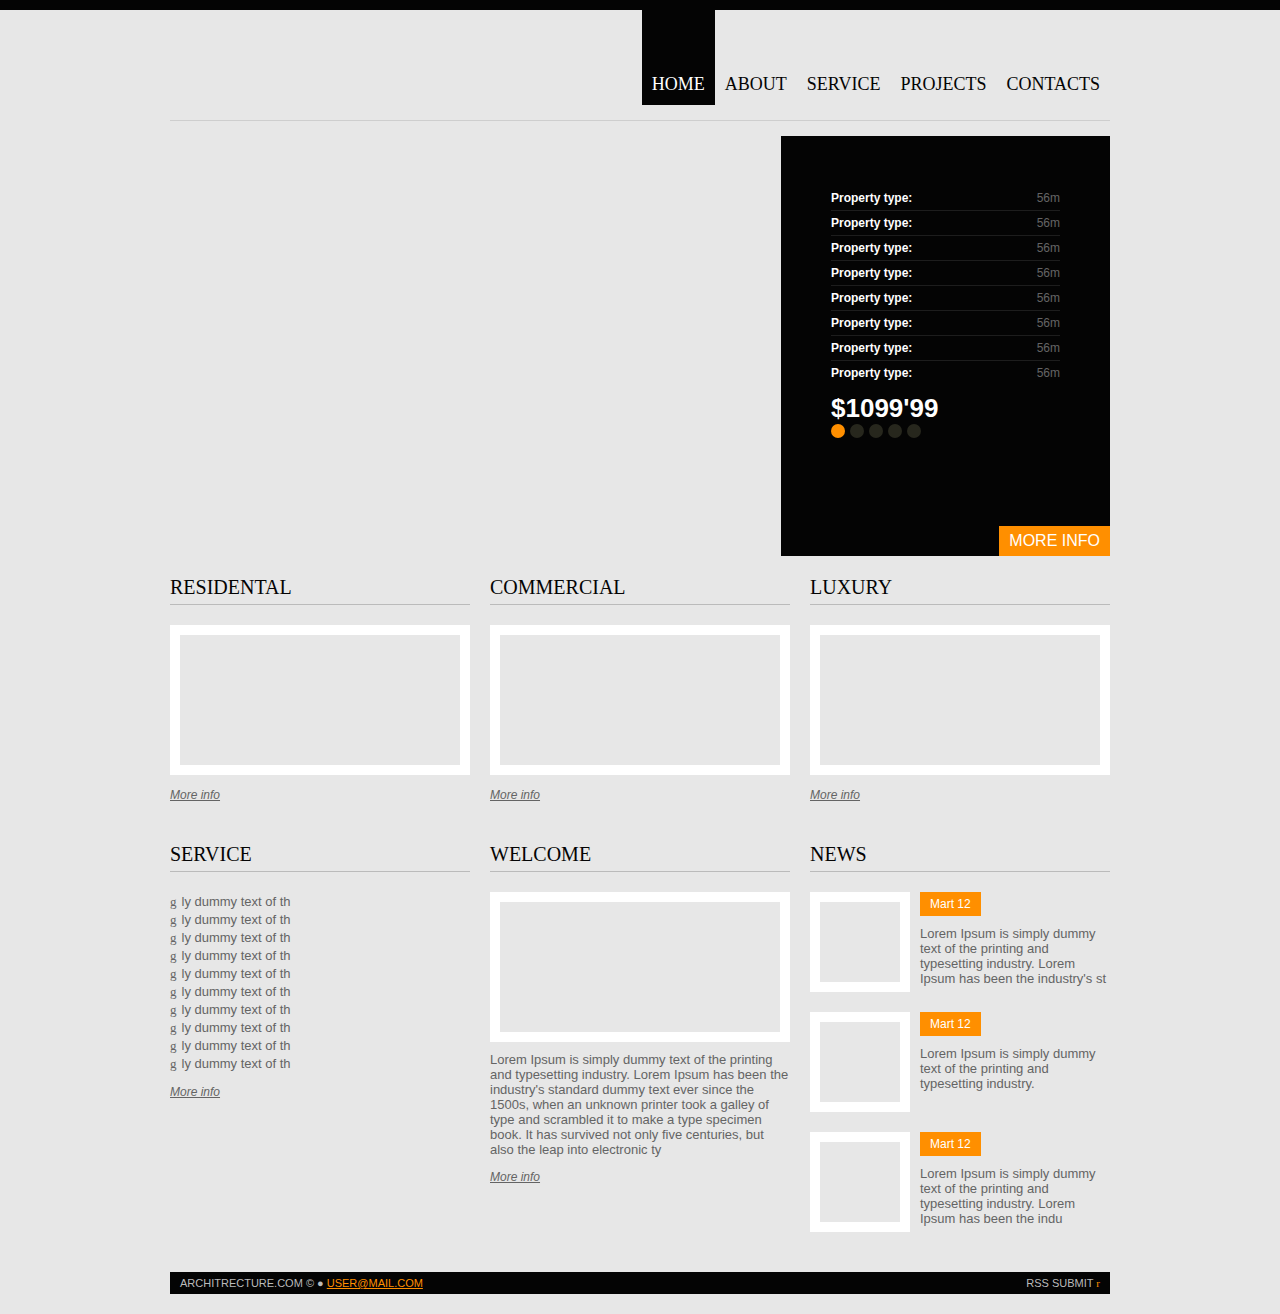
==== index.html @ e355d67d "Add files via upload" ====
<!DOCTYPE html>
<html lang="ru">
<head>
    <meta charset="UTF-8">
    <title>8-9 урок (Практика)</title>
    <link rel="stylesheet" href="style.css">
</head>
<body>
	
	<main>
		<header>
			<a href="#" id="logo"></a>
			<nav>
				<a href="#" class="active">home</a>
				<a href="#">about</a>
				<a href="#">service</a>
				<a href="#">projects</a>
				<a href="#">contacts</a>
			</nav>
			<div class="clear"></div>
		</header>
		
		<section id="slider">
			<div class="for-bigPhoto" style="background-image: url(img/1.jpg);"></div>
			<div class="for-sliderInfo">
				<ul class="for-sliderProperty">
					<li>
						<span>Property type:</span>
						<span>56m</span>
					</li>
					<li>
						<span>Property type:</span>
						<span>56m</span>
					</li>
					<li>
						<span>Property type:</span>
						<span>56m</span>
					</li>
					<li>
						<span>Property type:</span>
						<span>56m</span>
					</li>
					<li>
						<span>Property type:</span>
						<span>56m</span>
					</li>
					<li>
						<span>Property type:</span>
						<span>56m</span>
					</li>
					<li>
						<span>Property type:</span>
						<span>56m</span>
					</li>
					<li>
						<span>Property type:</span>
						<span>56m</span>
					</li>					
				</ul>
				
				<div class="for-totalInfo">$1099'99</div>
				
				<ul class="for-sliderBtns">
					<li><a href="#" class="active"></a></li>
					<li><a href="#"></a></li>
					<li><a href="#"></a></li>
					<li><a href="#"></a></li>
					<li><a href="#"></a></li>
					
				</ul>
				
				<a href="#" class="for-more">MORE INFO</a>
			
			</div>
			<div class="clear"></div>
		</section>
		
		<section class="part">
			<ul>
				<li>
					<h2>residental</h2>
					<div class="for-img" style="background-image: url(img/2.jpg);"></div>
					<div class="for-more"><a href="#">More info</a></div>
				</li>
				<li>
					<h2>commercial</h2>
					<div class="for-img" style="background-image: url(img/2.jpg);"></div>
					<div class="for-more"><a href="#">More info</a></div>
				</li>
				<li>
					<h2>luxury</h2>
					<div class="for-img" style="background-image: url(img/2.jpg);"></div>
					<div class="for-more"><a href="#">More info</a></div>
				</li>
					
			<ul>
		</section>
		
		<section class="part">
			<ul>
				<li>
					<h2>service</h2>
					
					<ul id="service-list">
						<li>
							<a href="#"><span class="s1">g</span>ly dummy text of th</a>
						</li>
						<li>
							<a href="#"><span class="s1">g</span>ly dummy text of th</a>
						</li>
						<li>
							<a href="#"><span class="s1">g</span>ly dummy text of th</a>
						</li>
						<li>
							<a href="#"><span class="s1">g</span>ly dummy text of th</a>
						</li>
						<li>
							<a href="#"><span class="s1">g</span>ly dummy text of th</a>
						</li>
						<li>
							<a href="#"><span class="s1">g</span>ly dummy text of th</a>
						</li>
						<li>
							<a href="#"><span class="s1">g</span>ly dummy text of th</a>
						</li>
						<li>
							<a href="#"><span class="s1">g</span>ly dummy text of th</a>
						</li>
						<li>
							<a href="#"><span class="s1">g</span>ly dummy text of th</a>
						</li>
						<li>
							<a href="#"><span class="s1">g</span>ly dummy text of th</a>
						</li>						
					</ul>
					
					<div class="for-more"><a href="#">More info</a></div>
				</li>
				<li>
					<h2>welcome</h2>
					<div class="for-img" style="background-image: url(img/2.jpg);"></div>
					<div class="for-text">
						Lorem Ipsum is simply dummy text of the printing and typesetting industry. Lorem Ipsum has been the industry's standard dummy text ever since the 1500s, when an unknown printer took a galley of type and scrambled it to make a type specimen book. It has survived not only five centuries, but also the leap into electronic ty
					</div>
					<div class="for-more"><a href="#">More info</a></div>
				</li>
				<li>
					<h2>news</h2>
					<article>
						<div class="for-img" style="background-image: url(img/3.jpg);"></div>
						<div class="for-info">
							<div class="for-date"><span>Mart 12</span></div>
							<div class="for-text">
								Lorem Ipsum is simply dummy text of the printing and typesetting industry. Lorem Ipsum has been the industry's st
							</div>
							
						</div>
					</article>
					<article>
						<div class="for-img" style="background-image: url(img/3.jpg);"></div>
						<div class="for-info">
							<div class="for-date"><span>Mart 12</span></div>
							<div class="for-text">
								Lorem Ipsum is simply dummy text of the printing and typesetting industry. 
							</div>
							
						</div>
					</article>
					<article>
						<div class="for-img" style="background-image: url(img/3.jpg);"></div>
						<div class="for-info">
							<div class="for-date"><span>Mart 12</span></div>
							<div class="for-text">
								Lorem Ipsum is simply dummy text of the printing and typesetting industry. Lorem Ipsum has been the indu
							</div>
							
						</div>
					</article>
				</li>
					
			<ul>
		</section>
		
		<footer>
			<div class="left">
				ARCHITRECTURE.COM &COPY; &#x25CF; <a href="#" >USER@MAIL.COM</a>
			</div>
			<div class="right">
				<a href="#">RSS SUBMIT <span class="s4">r</span>
			</div>
			<div class="clear"></div>
		</footer>

	
	</main>


</body>
</html>
---- style.css ----
@charset "utf-8";
@import "fonts.css";

html, body{
	margin:0; padding: 0;
	min-height: 100%;
}
	body{
		background: #E7E7E7;
		border-top: 10px solid #040404;
		font-family: 'Lucida Sans Unicode', 'Lucida Grande', sans-serif;
	}
	
/*Дополнительные настройки*/
.clear{
	width: 0; height: 0; position: relative; clear: both;
}	

/*------------------------*/

main{
	width: 940px;
	position: relative;
	margin: 0 auto;
}

	header{
		height: 110px;
		border-bottom: 1px solid #CECECE;
		position: relative;
	}
	
		#logo{
			display: block;
			width: 242px; height: 66px;
			background: url(img/logo.png) no-repeat center;
			background-size: contain;
			float: left;
			position: absolute;
			bottom: 6px;
		}
		
		nav{
			float: right;
			position: relative;
		}
		
			nav:after{
				content: '';
				display:block;
				width: 0; height: 0; position: relative; clear: both;
			}
		
			nav>a{
				display: block;
				float: left;
				font-family: sansus;
				font-size: 18px;
				color: #040404;
				text-decoration: none;
				text-transform: uppercase;
				padding: 64px 10px 10px 10px;
				
				transition: all 0.5s ease;
			}
			
				nav>a:hover, nav>a.active{
					background: #040404;
					color: white;
				}
				
/*slider*/
#slider{
	margin-top: 15px;
	position: relative;
}
	#slider>.for-bigPhoto{
		width: 65%; height: 420px;
		background: no-repeat center;
		background-size: cover;
		float:left;
	}
	
	#slider>.for-sliderInfo{
		width: 35%; height: 420px;
		box-sizing: border-box;
		padding: 50px;
		float:left;
		background: #040404;
	}
		#slider>.for-sliderInfo>.for-sliderProperty{
			list-style: none;
			padding: 0; margin: 0;
		}
		
			#slider>.for-sliderInfo>.for-sliderProperty>li{
				position: relative;
				border-bottom: 1px solid #1D1D1D;
				padding: 5px 0;
			}
			
				#slider>.for-sliderInfo>.for-sliderProperty>li::after{
					content: '';
					display:block;
					width: 0; height: 0; position: relative; clear: both;					
				}
			
				#slider>.for-sliderInfo>.for-sliderProperty>li:last-of-type{
					border-bottom: 0;
				}
				
				#slider>.for-sliderInfo>.for-sliderProperty>li>span{
					color: white;
					font-family: Lucida Sans Unicode, Lucida Grande, sans-serif;
					font-size: 12px;
					
				}
					#slider>.for-sliderInfo>.for-sliderProperty>li>span:nth-of-type(1){
						font-weight: bold;
						float: left;
					}
					
					#slider>.for-sliderInfo>.for-sliderProperty>li>span:nth-of-type(2){
						color: #646464;
						float: right;
					}
					
	#slider>.for-sliderInfo>.for-totalInfo{
		color: white;
		font-family: Lucida Sans Unicode, Lucida Grande, sans-serif;
		font-size: 26px;
		font-weight: bold;
		margin-top: 8px;
	}
	
	#slider>.for-sliderInfo>.for-sliderBtns{
		list-style: none;
		padding: 0; margin: 0;		
	}
	
		#slider>.for-sliderInfo>.for-sliderBtns:after{
			content: '';
			display:block;
			width: 0; height: 0; position: relative; clear: both;	
		}
		
		#slider>.for-sliderInfo>.for-sliderBtns>li{
			float: left;			
		}
		
			#slider>.for-sliderInfo>.for-sliderBtns>li>a{
				display:block;
				width: 12px; height: 12px;
				border:1px solid transparent;
				border-radius: 50%;
				background: #27271D;
				margin-right: 5px;
			}
				#slider>.for-sliderInfo>.for-sliderBtns>li>a:hover, #slider>.for-sliderInfo>.for-sliderBtns>li>a.active{
					background: #FF8F00;
				}
				
	#slider>.for-sliderInfo>.for-more{
		display:block;
		position: absolute;
		bottom: 0; right: 0;
		color: white;
		font-size: 16px;
		font-family: Lucida Sans Unicode, Lucida Grande, sans-serif;
		text-decoration: none;
		background: #FF8F00;
		padding: 6px 10px;

	}
	
	
/*parts */
.part{
	position: relative;
	margin: 20px 0 0 0; 
}	
	.part>ul{
		list-style: none;
		padding: 0; margin: 0;	
	}
	
		.part>ul:after{
			content: '';
			display:block;
			width: 0; height: 0; position: relative; clear: both;
			
		}
	
		.part>ul>li{
			float: left;
			width: 300px;
			margin-bottom: 20px;
		}
		
			.part>ul>li:nth-of-type(3n + 2){
				margin-left: 20px; margin-right: 20px;
			}
			
			.part>ul>li>h2{
				font-family: sansus;
				color: #040404;
				font-size: 20px;
				margin: 0 0 20px 0; padding: 0 0 5px 0;
				border-bottom: 1px solid #BBBBBB;
				text-transform: uppercase;
				font-weight: 500;
			}
			
			.part>ul>li>.for-img{
				height: 150px;
				border: 10px solid white;
				box-sizing: border-box;
				background: no-repeat center;
				background-size: 100%;
				transition: background 0.5s ease;
			}
				.part>ul>li>.for-img:hover{
					background-size: 120%;
				}
				
			.part>ul>li .for-text{
				font-size: 13px;
				color: #646464;
				margin-top: 10px;
			}
				
			.part>ul>li>.for-more{
				margin: 10px 0 0 0;
			}			
	
				.part>ul>li>.for-more>a{
					color: #646464;
					font-size: 12px;
					font-style: italic;
					
				}
				
	#service-list{
		list-style: none;
		padding: 0; margin: 0;			
	}
		#service-list>li{}
		
			#service-list>li>a{
				color: #646464;
				font-size: 13px;
				text-decoration: none;
			}
			
				#service-list>li>a:hover{
					color: #FF8F00;
				}
			
				#service-list>li>a>span{
					margin-right: 5px;
				}
				
	article{
		position: relative;
		margin-bottom: 20px;
	}
		article:after{
			content: '';
			display:block;
			width: 0; height: 0; position: relative; clear: both;
		}
		
		article>.for-img{
			float:left;
			width: 100px; height: 100px;
			border: 10px solid white;
			box-sizing: border-box;
			background: no-repeat center;
			background-size: coever;
		}	

		article>.for-info{
			width: 190px;
			float: right;
		}
			article>.for-info>.for-date{
				
			}
			
				article>.for-info>.for-date>span{
					color: white;
					font-size: 12px;
					display: inline-block;
					background: #FF8F00;
					padding: 5px 10px;
				}
				
/*footer*/
footer{
	position:relative;
	background: #040404;
	padding: 5px 10px;
	margin: 0 0 20px 0;
	font-size: 11px;
}
	footer>.left{
		float: left;		
		color: #BBBBBB;
	}
		footer>.left>a{
			color: #FF8F00;
		}

	footer>.right{
		float: right;
	}
		footer>.right>a{
			color: #BBBBBB;
			text-decoration: none;
			
		}
		
			footer>.right>a>span{
				color: #FF8F00;
				vertical-align: top;
			}
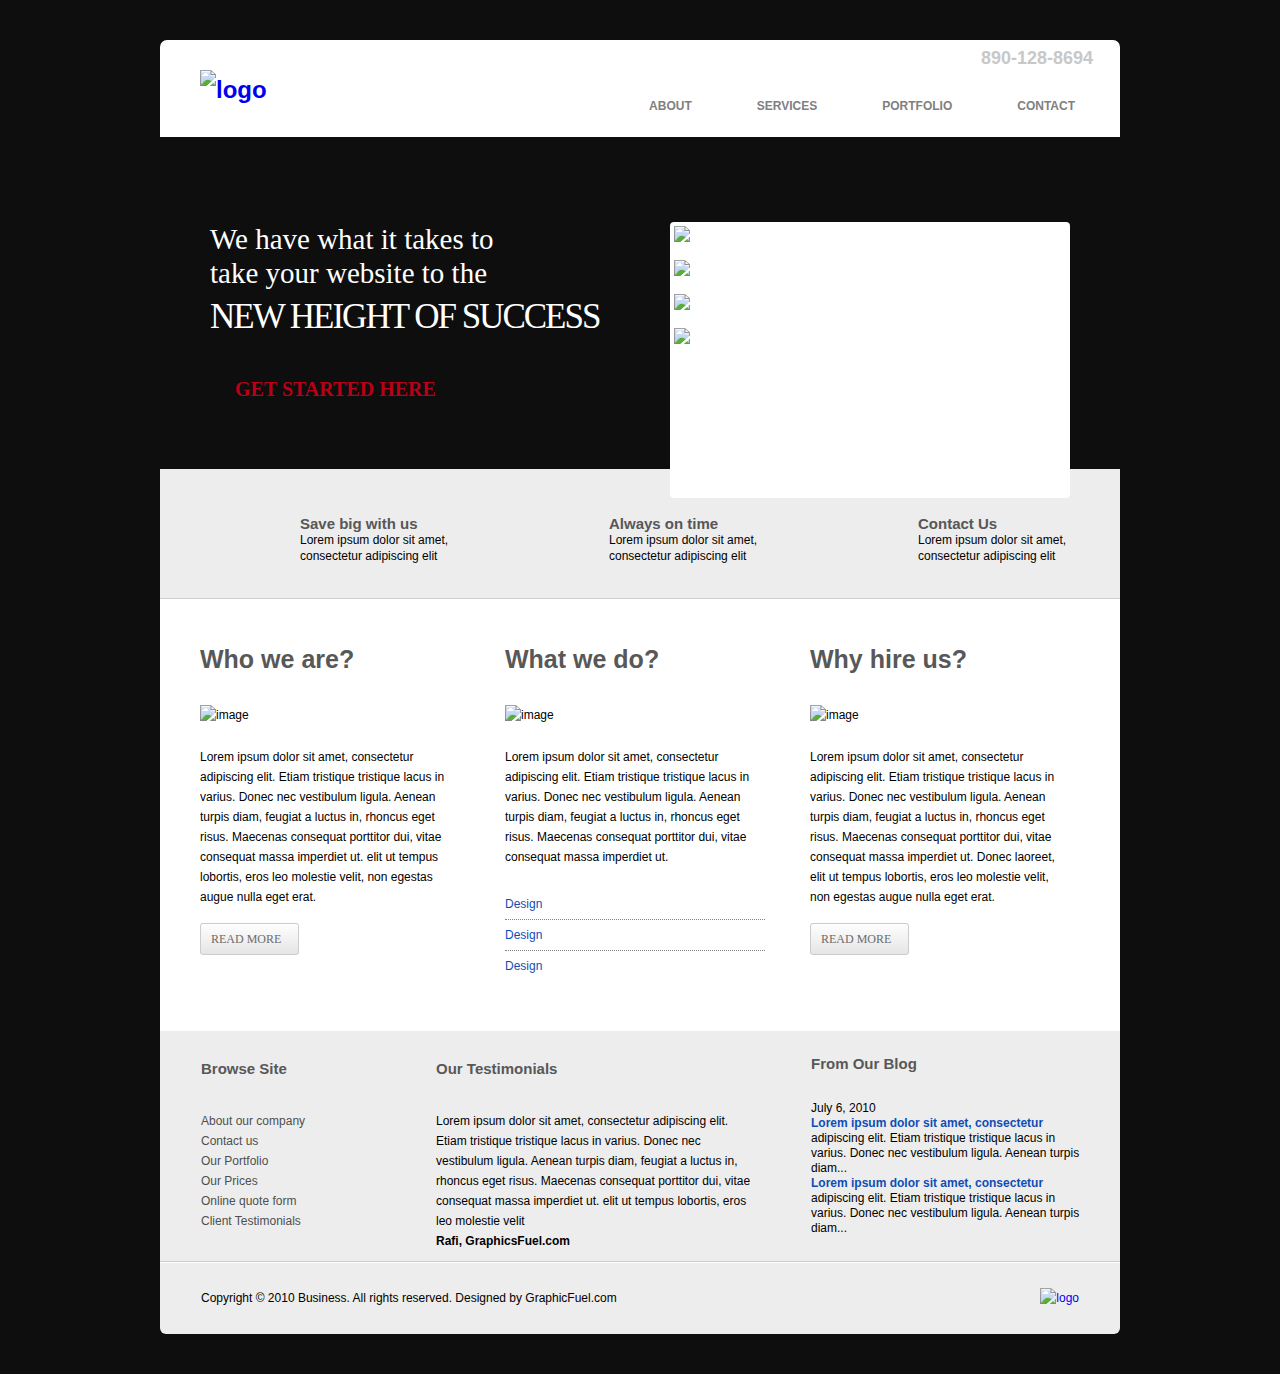
==== commit 2b6250db: "Add files via upload" ====
--- a/index.html
+++ b/index.html
@@ -1,199 +1,114 @@
 <!DOCTYPE html>
-<html lang="ru">
-<head>
-    <meta charset="UTF-8">
-    <title>8-9 урок (Практика)</title>
-    <link rel="stylesheet" href="style.css">
-</head>
-<body>
-	
-	<main>
-		<header>
-			<a href="#" id="logo"></a>
-			<nav>
-				<a href="#" class="active">home</a>
-				<a href="#">about</a>
-				<a href="#">service</a>
-				<a href="#">projects</a>
-				<a href="#">contacts</a>
-			</nav>
-			<div class="clear"></div>
-		</header>
-		
-		<section id="slider">
-			<div class="for-bigPhoto" style="background-image: url(img/1.jpg);"></div>
-			<div class="for-sliderInfo">
-				<ul class="for-sliderProperty">
-					<li>
-						<span>Property type:</span>
-						<span>56m</span>
-					</li>
-					<li>
-						<span>Property type:</span>
-						<span>56m</span>
-					</li>
-					<li>
-						<span>Property type:</span>
-						<span>56m</span>
-					</li>
-					<li>
-						<span>Property type:</span>
-						<span>56m</span>
-					</li>
-					<li>
-						<span>Property type:</span>
-						<span>56m</span>
-					</li>
-					<li>
-						<span>Property type:</span>
-						<span>56m</span>
-					</li>
-					<li>
-						<span>Property type:</span>
-						<span>56m</span>
-					</li>
-					<li>
-						<span>Property type:</span>
-						<span>56m</span>
-					</li>					
-				</ul>
-				
-				<div class="for-totalInfo">$1099'99</div>
-				
-				<ul class="for-sliderBtns">
-					<li><a href="#" class="active"></a></li>
-					<li><a href="#"></a></li>
-					<li><a href="#"></a></li>
-					<li><a href="#"></a></li>
-					<li><a href="#"></a></li>
-					
-				</ul>
-				
-				<a href="#" class="for-more">MORE INFO</a>
-			
+<html lang="en">
+	<head>
+		<meta charset="UTF-8">
+		<title>Title</title>
+		<link rel="stylesheet" href="style.css" type="text/css">
+		<script type="text/javascript" src="http://ajax.googleapis.com/ajax/libs/jquery/1.9.0/jquery.min.js"></script>
+		<script src="js/jquery.flexslider-min.js" type="text/javascript"></script>
+		<script src="js/slider.js" type="text/javascript"></script>
+	</head>
+	<body>
+		<div class="wrapper">
+			<header>
+				<h1><a href="index.html"><img src="img/logo.png" alt="logo"></a></h1>
+				<span class="tel">890-128-8694</span>
+				<nav>
+					<ul>
+						<li><a href="contact.html" title="contact">contact</a></li>
+						<li><a href="portfolio.html" title="portfolio">portfolio</a></li>
+						<li><a href="services.html" title="services">services</a></li>
+						<li><a href="about.html" title="about">about</a></li>
+						<li class="current"><a href="index.html" title="home">home</a></li>
+					</ul>
+				</nav>
+			</header>
+			<div class="slider-block">
+				<div class="flexslider">
+					<ul class="slides">
+						<li><img src="img/car1.jpg" alt="car1"></li>
+						<li><img src="img/car2.jpg" alt="car2"></li>
+						<li><img src="img/car3.jpg" alt="car3"></li>
+						<li><img src="img/car4.jpg" alt="car4"></li>
+					</ul>
+				</div>
+				<p>We have what it takes to <br/>take your website to the</p>
+				<p class="fs35">new height of success</p>
+				<a href="index.html" class="started">get started here</a>
 			</div>
-			<div class="clear"></div>
-		</section>
-		
-		<section class="part">
-			<ul>
+			<ul class="blurbs">
+				<li class="money">
+					<h3>Save big with us</h3>
+					<p>Lorem ipsum dolor sit amet, consectetur adipiscing elit</p>
+				</li>
+				<li class="clock">
+					<h3>Always on time</h3>
+					<p>Lorem ipsum dolor sit amet, consectetur adipiscing elit</p>
+				</li>
+				<li class="contact">
+					<h3>Contact Us</h3>
+					<p>Lorem ipsum dolor sit amet, consectetur adipiscing elit</p>
+				</li>
+			</ul>
+			<ul class="middle-block">
 				<li>
-					<h2>residental</h2>
-					<div class="for-img" style="background-image: url(img/2.jpg);"></div>
-					<div class="for-more"><a href="#">More info</a></div>
+					<h2>Who we are?</h2>
+					<img src="img/img1.gif" alt="image">
+					<p>Lorem ipsum dolor sit amet, consectetur adipiscing elit. Etiam tristique tristique lacus in varius. Donec nec vestibulum ligula. Aenean turpis diam, feugiat a luctus in, rhoncus eget risus. Maecenas consequat porttitor dui, vitae consequat massa imperdiet ut. elit ut tempus lobortis, eros leo molestie velit, non egestas augue nulla eget erat.</p>
+					<a href="index.html" class="read-more">read more</a>
 				</li>
 				<li>
-					<h2>commercial</h2>
-					<div class="for-img" style="background-image: url(img/2.jpg);"></div>
-					<div class="for-more"><a href="#">More info</a></div>
+					<h2>What we do?</h2>
+					<img src="img/img2.gif" alt="image">
+					<p>Lorem ipsum dolor sit amet, consectetur adipiscing elit. Etiam tristique tristique lacus in varius. Donec nec vestibulum ligula. Aenean turpis diam, feugiat a luctus in, rhoncus eget risus. Maecenas consequat porttitor dui, vitae consequat massa imperdiet ut.</p>
+					<ul class="design">
+						<li><a href="index.html" title="link">Design</a></li>
+						<li><a href="index.html" title="link">Design</a></li>
+						<li><a href="index.html" title="link">Design</a></li>
+					</ul>
 				</li>
 				<li>
-					<h2>luxury</h2>
-					<div class="for-img" style="background-image: url(img/2.jpg);"></div>
-					<div class="for-more"><a href="#">More info</a></div>
+					<h2>Why hire us?</h2>
+					<img src="img/img3.gif" alt="image">
+					<p>Lorem ipsum dolor sit amet, consectetur adipiscing elit. Etiam tristique tristique lacus in varius. Donec nec vestibulum ligula. Aenean turpis diam, feugiat a luctus in, rhoncus eget risus. Maecenas consequat porttitor dui, vitae consequat massa imperdiet ut. Donec laoreet, elit ut tempus lobortis, eros leo molestie velit, non egestas augue nulla eget erat.</p>
+					<a href="index.html" class="read-more">read more</a>
 				</li>
-					
-			<ul>
-		</section>
-		
-		<section class="part">
-			<ul>
-				<li>
-					<h2>service</h2>
-					
-					<ul id="service-list">
-						<li>
-							<a href="#"><span class="s1">g</span>ly dummy text of th</a>
-						</li>
-						<li>
-							<a href="#"><span class="s1">g</span>ly dummy text of th</a>
-						</li>
-						<li>
-							<a href="#"><span class="s1">g</span>ly dummy text of th</a>
-						</li>
-						<li>
-							<a href="#"><span class="s1">g</span>ly dummy text of th</a>
-						</li>
-						<li>
-							<a href="#"><span class="s1">g</span>ly dummy text of th</a>
-						</li>
-						<li>
-							<a href="#"><span class="s1">g</span>ly dummy text of th</a>
-						</li>
-						<li>
-							<a href="#"><span class="s1">g</span>ly dummy text of th</a>
-						</li>
-						<li>
-							<a href="#"><span class="s1">g</span>ly dummy text of th</a>
-						</li>
-						<li>
-							<a href="#"><span class="s1">g</span>ly dummy text of th</a>
-						</li>
-						<li>
-							<a href="#"><span class="s1">g</span>ly dummy text of th</a>
-						</li>						
+			</ul>
+			<footer>
+				<ul class="top-footer">
+					<li class="browse-site">
+						<h3>Browse Site</h3>
+						<ul>
+							<li><a href="#">About our company</a></li>
+							<li><a href="#">Contact us</a></li>
+							<li><a href="#">Our Portfolio</a></li>
+							<li><a href="#">Our Prices</a></li>
+							<li><a href="#">Online quote form</a></li>
+							<li><a href="#">Client Testimonials</a></li>
+						</ul>
+					</li>
+					<li class="our-test">
+						<h3>Our Testimonials</h3>
+						<p>Lorem ipsum dolor sit amet, consectetur adipiscing elit. Etiam tristique tristique lacus in varius. Donec nec vestibulum ligula. Aenean turpis diam, feugiat a luctus in, rhoncus eget risus. Maecenas consequat porttitor dui, vitae consequat massa imperdiet ut. elit ut tempus lobortis, eros leo molestie velit</p>
+						<span class="bold">Rafi, GraphicsFuel.com</span>
+					</li>
+					<li class="our-blog">
+						<h3>From Our Blog</h3>
+						<p class="date">July 6, 2010</p>
+						<p><span class="blue">Lorem ipsum dolor sit amet, consectetur</span> adipiscing elit. Etiam tristique tristique lacus in varius. Donec nec vestibulum ligula. Aenean turpis diam...</p>
+						<p><span class="blue">Lorem ipsum dolor sit amet, consectetur</span> adipiscing elit. Etiam tristique tristique lacus in varius. Donec nec vestibulum ligula. Aenean turpis diam...</p>
+					</li>
+				</ul>
+				<div class="bottom-footer">
+					<a href="#" class="logo"><img src="img/logo-mini.png" alt="logo"></a>
+					<ul class="social">
+						<li><a href="#" class="t"></a></li>
+						<li><a class="in" href="#" class="in"></a></li>
+						<li><a class="f" href="#" class="f"></a></li>
 					</ul>
-					
-					<div class="for-more"><a href="#">More info</a></div>
-				</li>
-				<li>
-					<h2>welcome</h2>
-					<div class="for-img" style="background-image: url(img/2.jpg);"></div>
-					<div class="for-text">
-						Lorem Ipsum is simply dummy text of the printing and typesetting industry. Lorem Ipsum has been the industry's standard dummy text ever since the 1500s, when an unknown printer took a galley of type and scrambled it to make a type specimen book. It has survived not only five centuries, but also the leap into electronic ty
-					</div>
-					<div class="for-more"><a href="#">More info</a></div>
-				</li>
-				<li>
-					<h2>news</h2>
-					<article>
-						<div class="for-img" style="background-image: url(img/3.jpg);"></div>
-						<div class="for-info">
-							<div class="for-date"><span>Mart 12</span></div>
-							<div class="for-text">
-								Lorem Ipsum is simply dummy text of the printing and typesetting industry. Lorem Ipsum has been the industry's st
-							</div>
-							
-						</div>
-					</article>
-					<article>
-						<div class="for-img" style="background-image: url(img/3.jpg);"></div>
-						<div class="for-info">
-							<div class="for-date"><span>Mart 12</span></div>
-							<div class="for-text">
-								Lorem Ipsum is simply dummy text of the printing and typesetting industry. 
-							</div>
-							
-						</div>
-					</article>
-					<article>
-						<div class="for-img" style="background-image: url(img/3.jpg);"></div>
-						<div class="for-info">
-							<div class="for-date"><span>Mart 12</span></div>
-							<div class="for-text">
-								Lorem Ipsum is simply dummy text of the printing and typesetting industry. Lorem Ipsum has been the indu
-							</div>
-							
-						</div>
-					</article>
-				</li>
-					
-			<ul>
-		</section>
-		
-		<footer>
-			<div class="left">
-				ARCHITRECTURE.COM &COPY; &#x25CF; <a href="#" >USER@MAIL.COM</a>
-			</div>
-			<div class="right">
-				<a href="#">RSS SUBMIT <span class="s4">r</span>
-			</div>
-			<div class="clear"></div>
-		</footer>
-
-	
-	</main>
-
-
-</body>
+					<p>Copyright © 2010 Business. All rights reserved. Designed by GraphicFuel.com</p>
+				</div>
+			</footer>
+		</div>
+	</body>
 </html>--- a/style.css
+++ b/style.css
@@ -1,327 +1,541 @@
-@charset "utf-8";
-@import "fonts.css";
-
-html, body{
-	margin:0; padding: 0;
-	min-height: 100%;
-}
-	body{
-		background: #E7E7E7;
-		border-top: 10px solid #040404;
-		font-family: 'Lucida Sans Unicode', 'Lucida Grande', sans-serif;
-	}
-	
-/*Дополнительные настройки*/
-.clear{
-	width: 0; height: 0; position: relative; clear: both;
-}	
-
-/*------------------------*/
-
-main{
-	width: 940px;
-	position: relative;
+* {
+	margin: 0;
+	padding: 0;
+}
+
+ul {
+	list-style: none;
+}
+
+a {
+	text-decoration: none;
+}
+
+body {
+	background: url(img/bg-body.png) no-repeat 50% 0 #0e0e0e;
+	font: 12px/1.67 Arial, Helvetica, sans-serif;
+	padding: 40px 0;
+}
+
+.wrapper {
+	width: 960px;
 	margin: 0 auto;
 }
 
-	header{
-		height: 110px;
-		border-bottom: 1px solid #CECECE;
-		position: relative;
-	}
-	
-		#logo{
-			display: block;
-			width: 242px; height: 66px;
-			background: url(img/logo.png) no-repeat center;
-			background-size: contain;
-			float: left;
-			position: absolute;
-			bottom: 6px;
-		}
-		
-		nav{
-			float: right;
-			position: relative;
-		}
-		
-			nav:after{
-				content: '';
-				display:block;
-				width: 0; height: 0; position: relative; clear: both;
-			}
-		
-			nav>a{
-				display: block;
-				float: left;
-				font-family: sansus;
-				font-size: 18px;
-				color: #040404;
-				text-decoration: none;
-				text-transform: uppercase;
-				padding: 64px 10px 10px 10px;
-				
-				transition: all 0.5s ease;
-			}
-			
-				nav>a:hover, nav>a.active{
-					background: #040404;
-					color: white;
-				}
-				
-/*slider*/
-#slider{
-	margin-top: 15px;
-	position: relative;
-}
-	#slider>.for-bigPhoto{
-		width: 65%; height: 420px;
-		background: no-repeat center;
-		background-size: cover;
-		float:left;
-	}
-	
-	#slider>.for-sliderInfo{
-		width: 35%; height: 420px;
-		box-sizing: border-box;
-		padding: 50px;
-		float:left;
-		background: #040404;
-	}
-		#slider>.for-sliderInfo>.for-sliderProperty{
-			list-style: none;
-			padding: 0; margin: 0;
-		}
-		
-			#slider>.for-sliderInfo>.for-sliderProperty>li{
-				position: relative;
-				border-bottom: 1px solid #1D1D1D;
-				padding: 5px 0;
-			}
-			
-				#slider>.for-sliderInfo>.for-sliderProperty>li::after{
-					content: '';
-					display:block;
-					width: 0; height: 0; position: relative; clear: both;					
-				}
-			
-				#slider>.for-sliderInfo>.for-sliderProperty>li:last-of-type{
-					border-bottom: 0;
-				}
-				
-				#slider>.for-sliderInfo>.for-sliderProperty>li>span{
-					color: white;
-					font-family: Lucida Sans Unicode, Lucida Grande, sans-serif;
-					font-size: 12px;
-					
-				}
-					#slider>.for-sliderInfo>.for-sliderProperty>li>span:nth-of-type(1){
-						font-weight: bold;
-						float: left;
-					}
-					
-					#slider>.for-sliderInfo>.for-sliderProperty>li>span:nth-of-type(2){
-						color: #646464;
-						float: right;
-					}
-					
-	#slider>.for-sliderInfo>.for-totalInfo{
-		color: white;
-		font-family: Lucida Sans Unicode, Lucida Grande, sans-serif;
-		font-size: 26px;
-		font-weight: bold;
-		margin-top: 8px;
-	}
-	
-	#slider>.for-sliderInfo>.for-sliderBtns{
-		list-style: none;
-		padding: 0; margin: 0;		
-	}
-	
-		#slider>.for-sliderInfo>.for-sliderBtns:after{
-			content: '';
-			display:block;
-			width: 0; height: 0; position: relative; clear: both;	
-		}
-		
-		#slider>.for-sliderInfo>.for-sliderBtns>li{
-			float: left;			
-		}
-		
-			#slider>.for-sliderInfo>.for-sliderBtns>li>a{
-				display:block;
-				width: 12px; height: 12px;
-				border:1px solid transparent;
-				border-radius: 50%;
-				background: #27271D;
-				margin-right: 5px;
-			}
-				#slider>.for-sliderInfo>.for-sliderBtns>li>a:hover, #slider>.for-sliderInfo>.for-sliderBtns>li>a.active{
-					background: #FF8F00;
-				}
-				
-	#slider>.for-sliderInfo>.for-more{
-		display:block;
-		position: absolute;
-		bottom: 0; right: 0;
-		color: white;
-		font-size: 16px;
-		font-family: Lucida Sans Unicode, Lucida Grande, sans-serif;
-		text-decoration: none;
-		background: #FF8F00;
-		padding: 6px 10px;
-
-	}
-	
-	
-/*parts */
-.part{
-	position: relative;
-	margin: 20px 0 0 0; 
-}	
-	.part>ul{
-		list-style: none;
-		padding: 0; margin: 0;	
-	}
-	
-		.part>ul:after{
-			content: '';
-			display:block;
-			width: 0; height: 0; position: relative; clear: both;
-			
-		}
-	
-		.part>ul>li{
-			float: left;
-			width: 300px;
-			margin-bottom: 20px;
-		}
-		
-			.part>ul>li:nth-of-type(3n + 2){
-				margin-left: 20px; margin-right: 20px;
-			}
-			
-			.part>ul>li>h2{
-				font-family: sansus;
-				color: #040404;
-				font-size: 20px;
-				margin: 0 0 20px 0; padding: 0 0 5px 0;
-				border-bottom: 1px solid #BBBBBB;
-				text-transform: uppercase;
-				font-weight: 500;
-			}
-			
-			.part>ul>li>.for-img{
-				height: 150px;
-				border: 10px solid white;
-				box-sizing: border-box;
-				background: no-repeat center;
-				background-size: 100%;
-				transition: background 0.5s ease;
-			}
-				.part>ul>li>.for-img:hover{
-					background-size: 120%;
-				}
-				
-			.part>ul>li .for-text{
-				font-size: 13px;
-				color: #646464;
-				margin-top: 10px;
-			}
-				
-			.part>ul>li>.for-more{
-				margin: 10px 0 0 0;
-			}			
-	
-				.part>ul>li>.for-more>a{
-					color: #646464;
-					font-size: 12px;
-					font-style: italic;
-					
-				}
-				
-	#service-list{
-		list-style: none;
-		padding: 0; margin: 0;			
-	}
-		#service-list>li{}
-		
-			#service-list>li>a{
-				color: #646464;
-				font-size: 13px;
-				text-decoration: none;
-			}
-			
-				#service-list>li>a:hover{
-					color: #FF8F00;
-				}
-			
-				#service-list>li>a>span{
-					margin-right: 5px;
-				}
-				
-	article{
-		position: relative;
-		margin-bottom: 20px;
-	}
-		article:after{
-			content: '';
-			display:block;
-			width: 0; height: 0; position: relative; clear: both;
-		}
-		
-		article>.for-img{
-			float:left;
-			width: 100px; height: 100px;
-			border: 10px solid white;
-			box-sizing: border-box;
-			background: no-repeat center;
-			background-size: coever;
-		}	
-
-		article>.for-info{
-			width: 190px;
-			float: right;
-		}
-			article>.for-info>.for-date{
-				
-			}
-			
-				article>.for-info>.for-date>span{
-					color: white;
-					font-size: 12px;
-					display: inline-block;
-					background: #FF8F00;
-					padding: 5px 10px;
-				}
-				
-/*footer*/
-footer{
-	position:relative;
-	background: #040404;
-	padding: 5px 10px;
-	margin: 0 0 20px 0;
-	font-size: 11px;
-}
-	footer>.left{
-		float: left;		
-		color: #BBBBBB;
-	}
-		footer>.left>a{
-			color: #FF8F00;
-		}
-
-	footer>.right{
-		float: right;
-	}
-		footer>.right>a{
-			color: #BBBBBB;
-			text-decoration: none;
-			
-		}
-		
-			footer>.right>a>span{
-				color: #FF8F00;
-				vertical-align: top;
-			}
-			+/* ====================================================================================================================
+ * HEADER BEGIN
+ * ====================================================================================================================*/
+
+header {
+	background: #fff;
+	height: 97px;
+	-o-border-radius: 7px 7px 0 0;
+	-moz-border-radius: 7px 7px 0 0;
+	-webkit-border-radius: 7px 7px 0 0;
+	border-radius: 7px 7px 0 0;
+}
+
+header h1 {
+	float: left;
+	margin: 30px 0 0 40px;
+}
+
+.tel {
+	background: url(img/bg-tel.png) repeat-x 0 0;
+	padding: 3px 27px 3px 90px;
+	font-size: 18px;
+	font-weight: bold;
+	color: #c8c8c8;
+	float: right;
+}
+
+nav {
+	float: right;
+	clear: right;
+}
+
+nav li {
+	float: right;
+	margin: 20px 30px 0 5px;
+}
+
+nav li a {
+	color: #808080;
+	text-transform: uppercase;
+	font-weight: bold;
+	padding: 3px 15px;
+}
+
+nav li a:hover {
+	background: url(img/bg-li-current.png) repeat-x 0 0;
+	color: #fff;
+	border-radius: 4px;
+}
+
+nav li.current a {
+	background: url(img/bg-li-current.png) repeat-x 0 0;
+	color: #fff;
+	border-radius: 4px;
+}
+
+
+/* ====================================================================================================================
+ * HEADER END
+ * ====================================================================================================================*/
+
+@font-face {
+	font-family: navis;
+	src: url(fonts/navis.ttf);
+	font-family: Treb;
+	src: url(fonts/treb.ttf);
+}
+
+
+.slider-block {
+	background: url(img/bg-slider-block.png) no-repeat 0 0;
+	height: 332px;
+	padding: 85px 50px 0px;
+	color: #fff;
+	font-size: 29px;
+	font-family: Treb;
+	line-height: 34px;
+	box-sizing: border-box;
+}
+
+.fs35 {
+	font-size: 35px;
+	font-style: bold;
+	text-transform: uppercase;
+	margin: 10px 0 35px;
+	letter-spacing: -2px
+}
+
+/* ====================================================================================================================
+ * SLIDER BEGIN
+ * ====================================================================================================================*/
+
+.flexslider {
+  background: #fff;
+  border: 4px solid #fff;
+  position: relative;
+  zoom: 1;
+  -webkit-border-radius: 4px;
+  -moz-border-radius: 4px;
+  border-radius: 4px;
+  -webkit-box-shadow: '' 0 1px 4px rgba(0, 0, 0, 0.2);
+  -moz-box-shadow: '' 0 1px 4px rgba(0, 0, 0, 0.2);
+  -o-box-shadow: '' 0 1px 4px rgba(0, 0, 0, 0.2);
+  box-shadow: '' 0 1px 4px rgba(0, 0, 0, 0.2);
+  float: right;
+  width: 392px;
+  height: 268px;
+}
+.flexslider .slides {
+  zoom: 1;
+}
+.flexslider .slides img {
+  height: auto;
+  -moz-user-select: none;
+}
+.flex-viewport {
+  max-height: 2000px;
+  -webkit-transition: all 1s ease;
+  -moz-transition: all 1s ease;
+  -ms-transition: all 1s ease;
+  -o-transition: all 1s ease;
+  transition: all 1s ease;
+}
+.loading .flex-viewport {
+  max-height: 300px;
+}
+.carousel li {
+  margin-right: 5px;
+}
+.flex-direction-nav {
+  *height: 0;
+}
+.flex-direction-nav a {
+  text-decoration: none;
+  display: block;
+  width: 30px;
+  height: 30px;
+  margin: -20px 0 0;
+  position: absolute;
+  top: 50%;
+  z-index: 10;
+  overflow: hidden;
+  opacity: 0;
+  cursor: pointer;
+  color: rgba(0, 0, 0, 0.8);
+  text-shadow: 1px 1px 0 rgba(255, 255, 255, 0.3);
+  -webkit-transition: all 0.3s ease-in-out;
+  -moz-transition: all 0.3s ease-in-out;
+  -ms-transition: all 0.3s ease-in-out;
+  -o-transition: all 0.3s ease-in-out;
+  transition: all 0.3s ease-in-out;
+}
+.flex-direction-nav a:before {
+  font-family: "flexslider-icon";
+  font-size: 40px;
+  display: inline-block;
+  color: rgba(0, 0, 0, 0.8);
+  text-shadow: 1px 1px 0 rgba(255, 255, 255, 0.3);
+}
+.flex-direction-nav a.flex-next:before {
+}
+.flex-direction-nav .flex-prev {
+  left: -50px;
+  text-indent: 9999px;
+  background: url(img/arrow180.png) no-repeat 0 0;
+}
+.flex-direction-nav .flex-next {
+  right: -50px;
+  text-indent: 9999px;
+  background: url(img/arrow.png) no-repeat 0 0;
+}
+.flexslider:hover .flex-direction-nav .flex-prev {
+  opacity: 0.7;
+  left: 10px;
+}
+.flexslider:hover .flex-direction-nav .flex-prev:hover {
+  opacity: 1;
+}
+.flexslider:hover .flex-direction-nav .flex-next {
+  opacity: 0.7;
+  right: 10px;
+}
+.flexslider:hover .flex-direction-nav .flex-next:hover {
+  opacity: 1;
+}
+.flex-direction-nav .flex-disabled {
+  opacity: 0!important;
+  filter: alpha(opacity=0);
+  cursor: default;
+  z-index: -1;
+}
+.flex-pauseplay a {
+  display: block;
+  width: 20px;
+  height: 20px;
+  position: absolute;
+  bottom: 5px;
+  left: 10px;
+  opacity: 0.8;
+  z-index: 10;
+  overflow: hidden;
+  cursor: pointer;
+  color: #000;
+}
+.flex-pauseplay a:before {
+  font-family: "flexslider-icon";
+  font-size: 20px;
+  display: inline-block;
+}
+.flex-pauseplay a:hover {
+  opacity: 1;
+}
+.flex-pauseplay a.flex-play:before {
+  content: '\f003';
+}
+.flex-control-nav {
+  position: absolute;
+  top: -29px;
+  right: 10px;
+}
+.flex-control-nav li {
+  margin: 0 6px;
+  display: inline-block;
+  zoom: 1;
+  *display: inline;
+}
+.flex-control-paging li a {
+  width: 11px;
+  height: 11px;
+  display: block;
+  background: #666;
+  background: rgba(0, 0, 0, 0.5);
+  cursor: pointer;
+  text-indent: -9999px;
+  -webkit-box-shadow: inset 0 0 3px rgba(0, 0, 0, 0.3);
+  -moz-box-shadow: inset 0 0 3px rgba(0, 0, 0, 0.3);
+  -o-box-shadow: inset 0 0 3px rgba(0, 0, 0, 0.3);
+  box-shadow: inset 0 0 3px rgba(0, 0, 0, 0.3);
+  -webkit-border-radius: 20px;
+  -moz-border-radius: 20px;
+  border-radius: 20px;
+}
+.flex-control-paging li a:hover {
+  background: #333;
+  background: rgba(0, 0, 0, 0.7);
+}
+.flex-control-paging li a.flex-active {
+  background: #000;
+  background: rgba(255, 255, 255, 0.9);
+  cursor: default;
+}
+.flex-control-thumbs {
+  margin: 5px 0 0;
+  position: static;
+  overflow: hidden;
+}
+.flex-control-thumbs li {
+  width: 25%;
+  float: left;
+  margin: 0;
+}
+.flex-control-thumbs img {
+  width: 100%;
+  height: auto;
+  display: block;
+  opacity: .7;
+  cursor: pointer;
+  -moz-user-select: none;
+  -webkit-transition: all 1s ease;
+  -moz-transition: all 1s ease;
+  -ms-transition: all 1s ease;
+  -o-transition: all 1s ease;
+  transition: all 1s ease;
+}
+.flex-control-thumbs img:hover {
+  opacity: 1;
+}
+.flex-control-thumbs .flex-active {
+  opacity: 1;
+  cursor: default;
+}
+/* ====================================================================================================================
+ * RESPONSIVE
+ * ====================================================================================================================*/
+@media screen and (max-width: 860px) {
+  .flex-direction-nav .flex-prev {
+    opacity: 1;
+    left: 10px;
+  }
+  .flex-direction-nav .flex-next {
+    opacity: 1;
+    right: 10px;
+  }
+}
+
+
+/* ====================================================================================================================
+ * SLIDER END
+ * ====================================================================================================================*/
+
+.started {
+	background: url(img/arr.png) no-repeat 95% 56%
+	,url(img/bg-started.gif) repeat-x 0 0;
+	font-size: 20px;
+	color: #b90016;
+	text-transform: uppercase;
+	padding: 13px 49px 11px 25px;
+	-o-border-radius: 8px;
+	-webkit-border-radius: 8px;
+	-moz-border-radius: 8px;
+	border-radius: 8px;
+	font-weight: bold;
+}
+
+.started:hover {
+	background: url(img/arr.png) no-repeat 95% 56%, url(img/bg-started180.gif) repeat-x 0 0;
+}
+
+.blurbs {
+	background: #ededed;
+	padding: 35px 0 22px 50px;
+	border-bottom: 1px solid #cecece;
+	line-height: 16px;
+}
+
+.blurbs li {
+	float: left;
+	padding: 12px 0 12px 90px;
+	width: 155px;
+	margin-right: 64px;
+}
+
+.blurbs li:last-child {
+	margin-right: 0;
+}
+
+.blurbs h3 {
+	font-size: 15px;
+	color: #575757;
+}
+
+.blurbs li.money {
+	background: url(img/wallet.png) no-repeat 0 50%;
+}
+
+.blurbs li.clock {
+	background: url(img/clock.png) no-repeat 0 50%;
+}
+
+.blurbs li.contact {
+	background: url(img/tel.png) no-repeat 0 50%;
+}
+
+.middle-block {
+	background: #fff;
+	padding: 40px 0 50px 40px;
+}
+
+.middle-block li {
+	float: left;
+	width: 260px;
+	margin-right: 45px;
+}
+
+.middle-block h2 {
+	font-size: 25px;
+	color: #585858;
+	margin-bottom: 24px;
+}
+
+.middle-block p {
+	padding: 22px 0;
+}
+
+.middle-block a.read-more {
+	font-family: navis;
+	text-transform: uppercase;
+	color: #6c6c6c;
+	padding: 8px 17px 8px 10px;
+	-o-border-radius: 3px;
+	-moz-border-radius: 3px;
+	-webkit-border-radius: 3px;
+	border-radius: 3px;
+	border: 1px solid #cccccc;
+	background-image: linear-gradient(to top, #e5e5e5, #fefefe);
+}
+
+.middle-block a.read-more:hover {
+	background-image: linear-gradient(to top, #fefefe, #e5e5e5);
+}
+
+.design {
+	list-style-image: url(img/arrow-design.gif);
+	list-style-position: inside;
+}
+
+.design li {
+	border-bottom: 1px dotted #838383;
+	padding: 5px 0;
+}
+
+.design li:last-child {
+	border-bottom: none;
+}
+
+.design a {
+	color: #0f4db6;
+}
+
+/* ====================================================================================================================
+ * FOOTER BEGIN
+ * ====================================================================================================================*/
+
+footer {
+	background: url(img/bg-top-footer.gif) repeat-x #ededed;
+	-o-border-radius: 0 0 6px 6px;
+	-moz-border-radius: 0 0 6px 6px;
+	-webkit-border-radius: 0 0 6px 6px;
+	border-radius: 0 0 6px 6px;
+}
+
+.top-footer {
+	padding: 25px 0 10px 41px;
+	border-bottom: 1px solid #cccccc;
+}
+
+.top-footer > li {
+	float: left;
+}
+
+.top-footer h3 {
+	font-size: 15px;
+	font-weight: bold;
+	color: #585858;
+	margin-bottom: 30px;
+}
+
+.browse-site {
+	width: 120px;
+
+}
+
+.browse-site a {
+	color: #4f4f4f;
+}
+
+.our-test {
+	width: 315px;
+	margin: 0 60px 0 115px;
+}
+
+.our-test .bold {
+	color: #000;
+	font-weight: bold;
+}
+
+.our-blog {
+	width: 280px;
+	line-height: 15px;
+}
+
+.our-blog .blue {
+	color: #0f4db6;
+	font-weight: bold;
+}
+
+.date {
+	margin-top: 16px;
+}
+
+.bottom-footer {
+	padding: 25px 41px 26px;
+	border-top: 1px solid #fff;
+}
+
+.bottom-footer .logo {
+	float: right;
+}
+
+.social {
+	float: right;
+	margin-right: 73px;
+
+}
+
+.social li {
+	float: left;
+	margin-right: 15px;
+}
+
+.social a {
+	display: block;
+	width: 16px;
+	height: 16px;
+	background: url(img/sprites.png) no-repeat 0 0;
+}
+
+.social a.in {
+	background-position: -18px;
+}
+
+.social a.f {
+	background-position: -36px;
+}
+
+/* ====================================================================================================================
+ * FOOTER END
+ * ====================================================================================================================*/
+
+/* clearfix */
+.middle-block:after,
+.blurbs:after,
+.top-footer:after {
+	content:'';
+	display: Table;
+	clear: both;
+}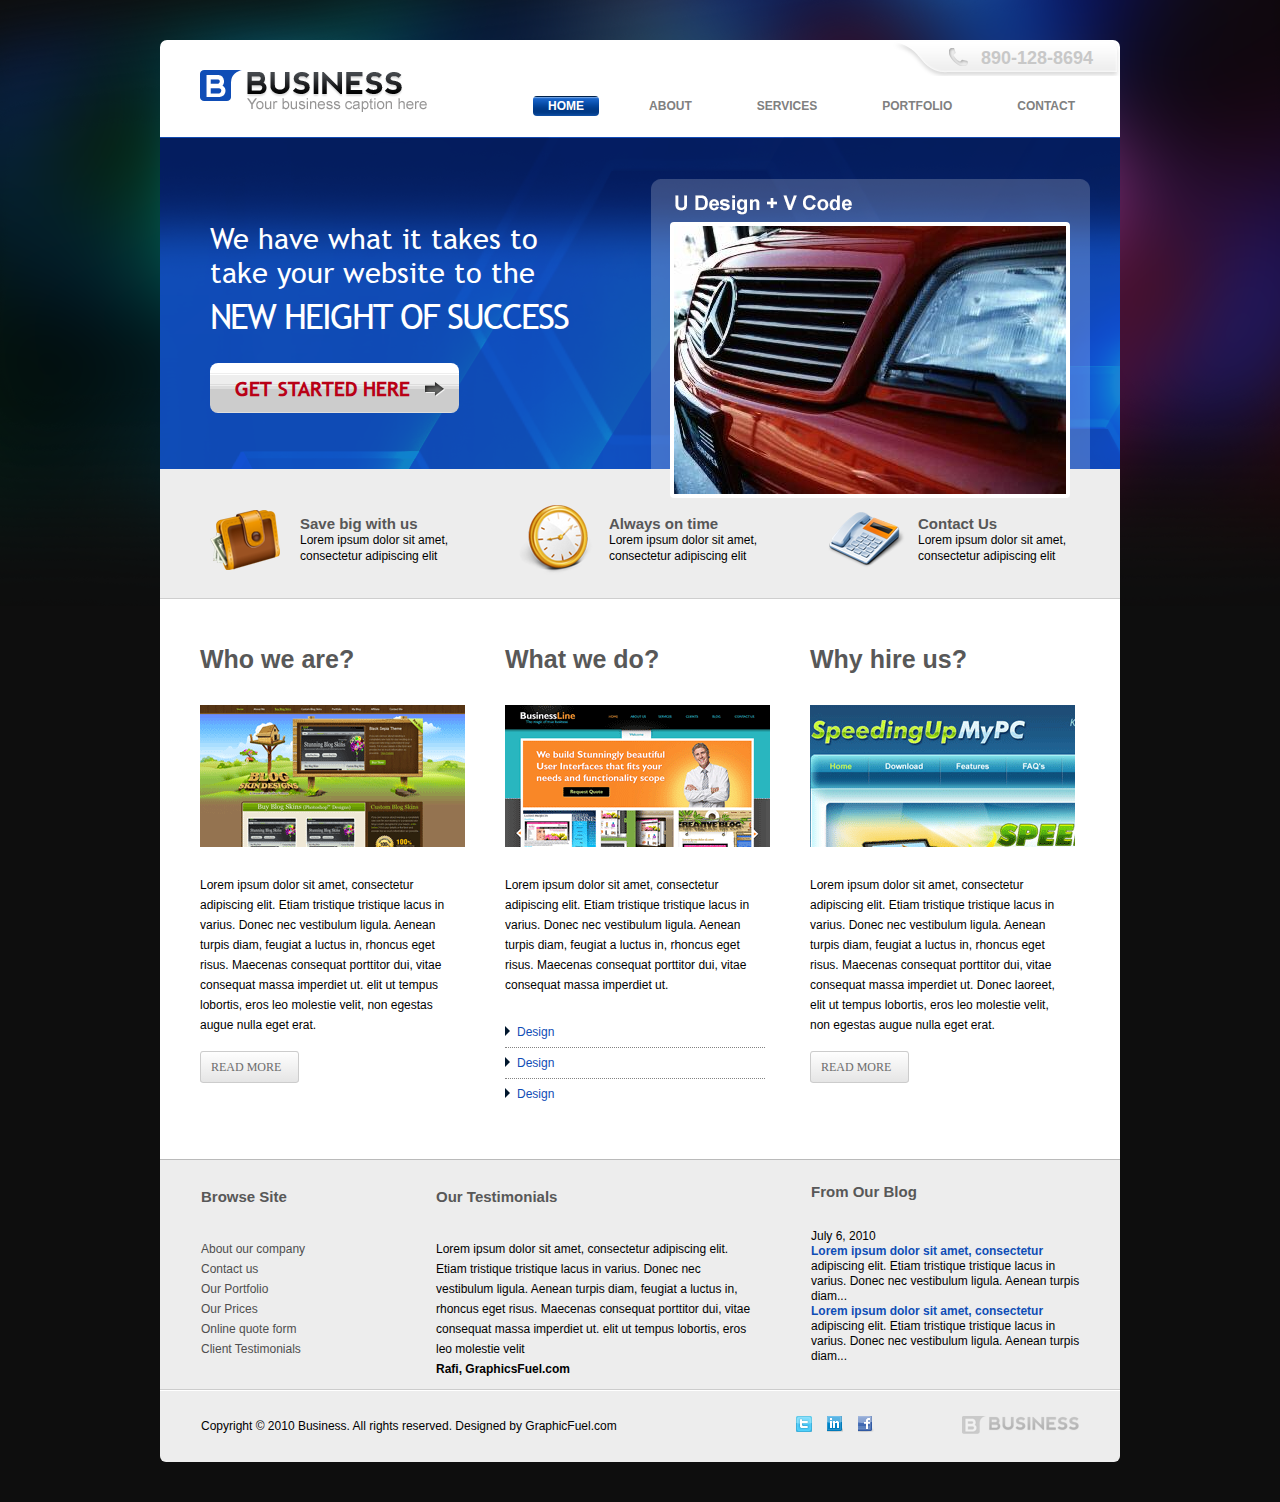
==== commit 6ffaab9c: "Update index.html" ====
--- a/index.html
+++ b/index.html
@@ -26,10 +26,7 @@
 			<div class="slider-block">
 				<div class="flexslider">
 					<ul class="slides">
-						<li><img src="img/car1.jpg" alt="car1"></li>
-						<li><img src="img/car2.jpg" alt="car2"></li>
 						<li><img src="img/car3.jpg" alt="car3"></li>
-						<li><img src="img/car4.jpg" alt="car4"></li>
 					</ul>
 				</div>
 				<p>We have what it takes to <br/>take your website to the</p>
@@ -111,4 +108,4 @@
 			</footer>
 		</div>
 	</body>
-</html>+</html>
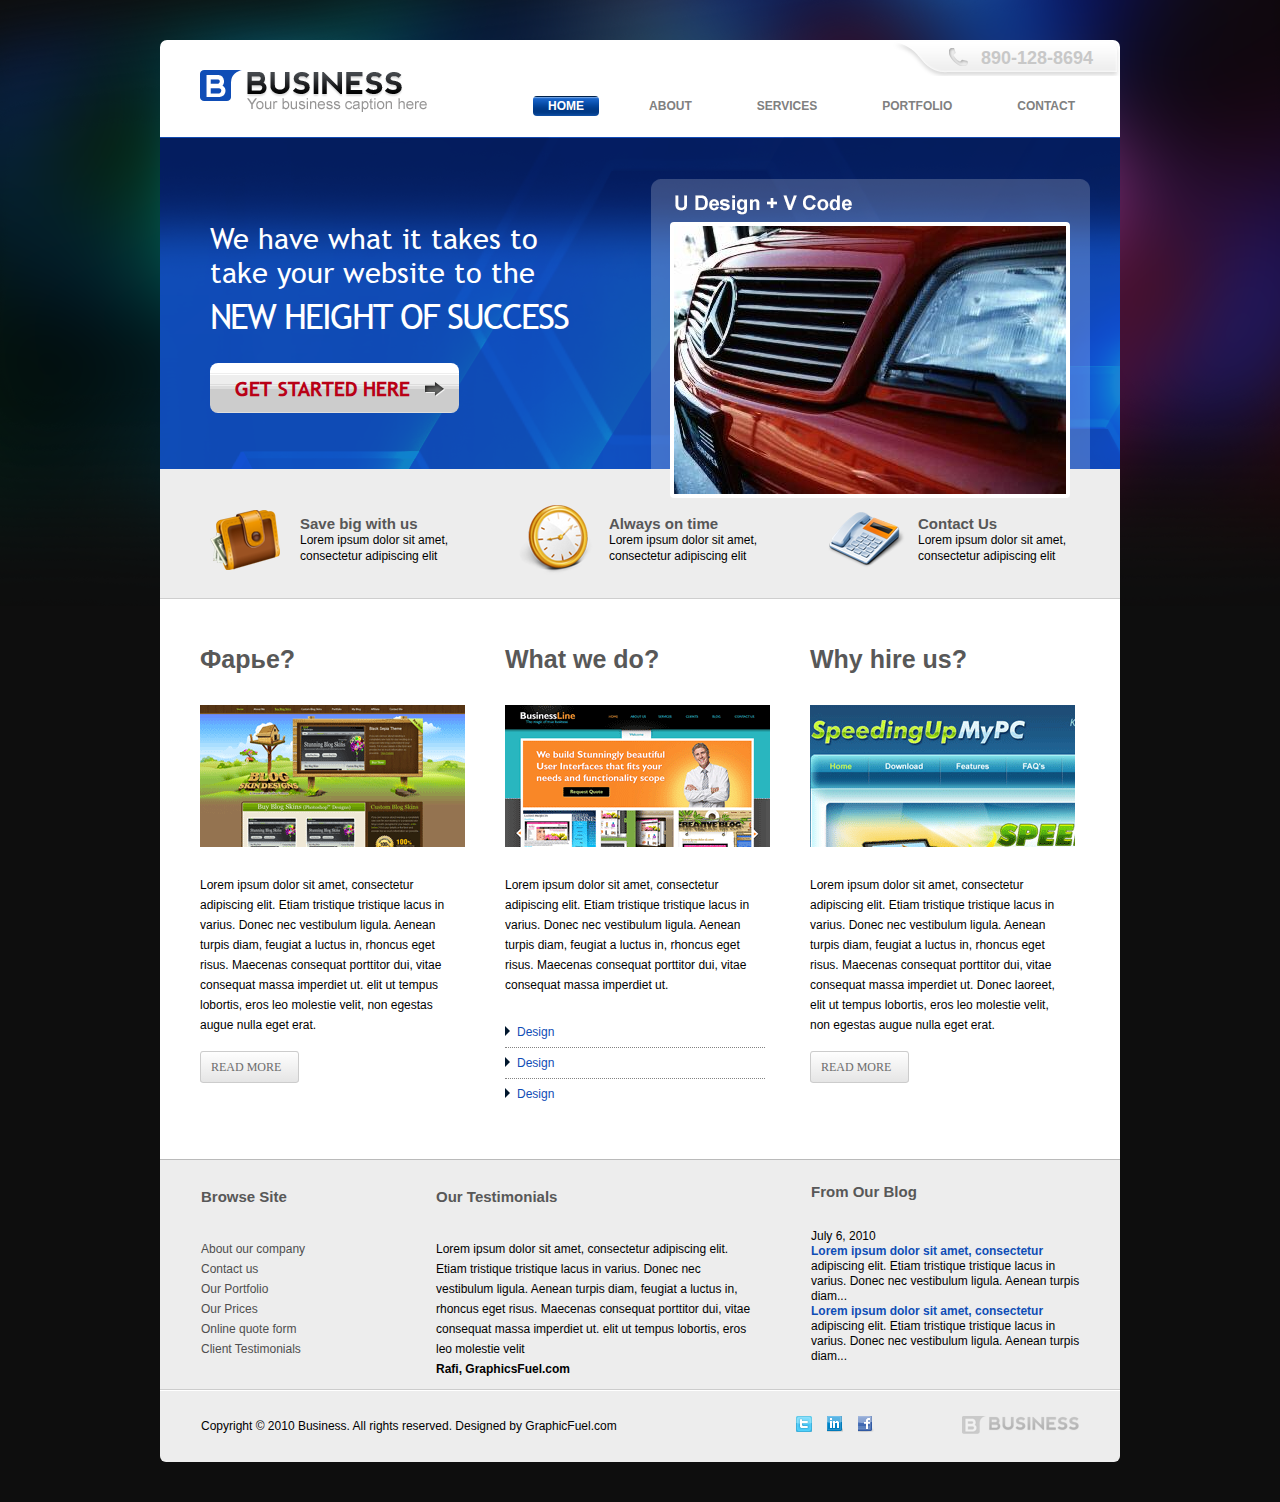
==== commit b9f24923: "Update index.html" ====
--- a/index.html
+++ b/index.html
@@ -4,6 +4,7 @@
 		<meta charset="UTF-8">
 		<title>Title</title>
 		<link rel="stylesheet" href="style.css" type="text/css">
+		<link rel="icon" type="image/png" sizes="16x16" href="img/favicon-16x16.png">
 		<script type="text/javascript" src="http://ajax.googleapis.com/ajax/libs/jquery/1.9.0/jquery.min.js"></script>
 		<script src="js/jquery.flexslider-min.js" type="text/javascript"></script>
 		<script src="js/slider.js" type="text/javascript"></script>
@@ -49,7 +50,7 @@
 			</ul>
 			<ul class="middle-block">
 				<li>
-					<h2>Who we are?</h2>
+					<h2>Фарье?</h2>
 					<img src="img/img1.gif" alt="image">
 					<p>Lorem ipsum dolor sit amet, consectetur adipiscing elit. Etiam tristique tristique lacus in varius. Donec nec vestibulum ligula. Aenean turpis diam, feugiat a luctus in, rhoncus eget risus. Maecenas consequat porttitor dui, vitae consequat massa imperdiet ut. elit ut tempus lobortis, eros leo molestie velit, non egestas augue nulla eget erat.</p>
 					<a href="index.html" class="read-more">read more</a>
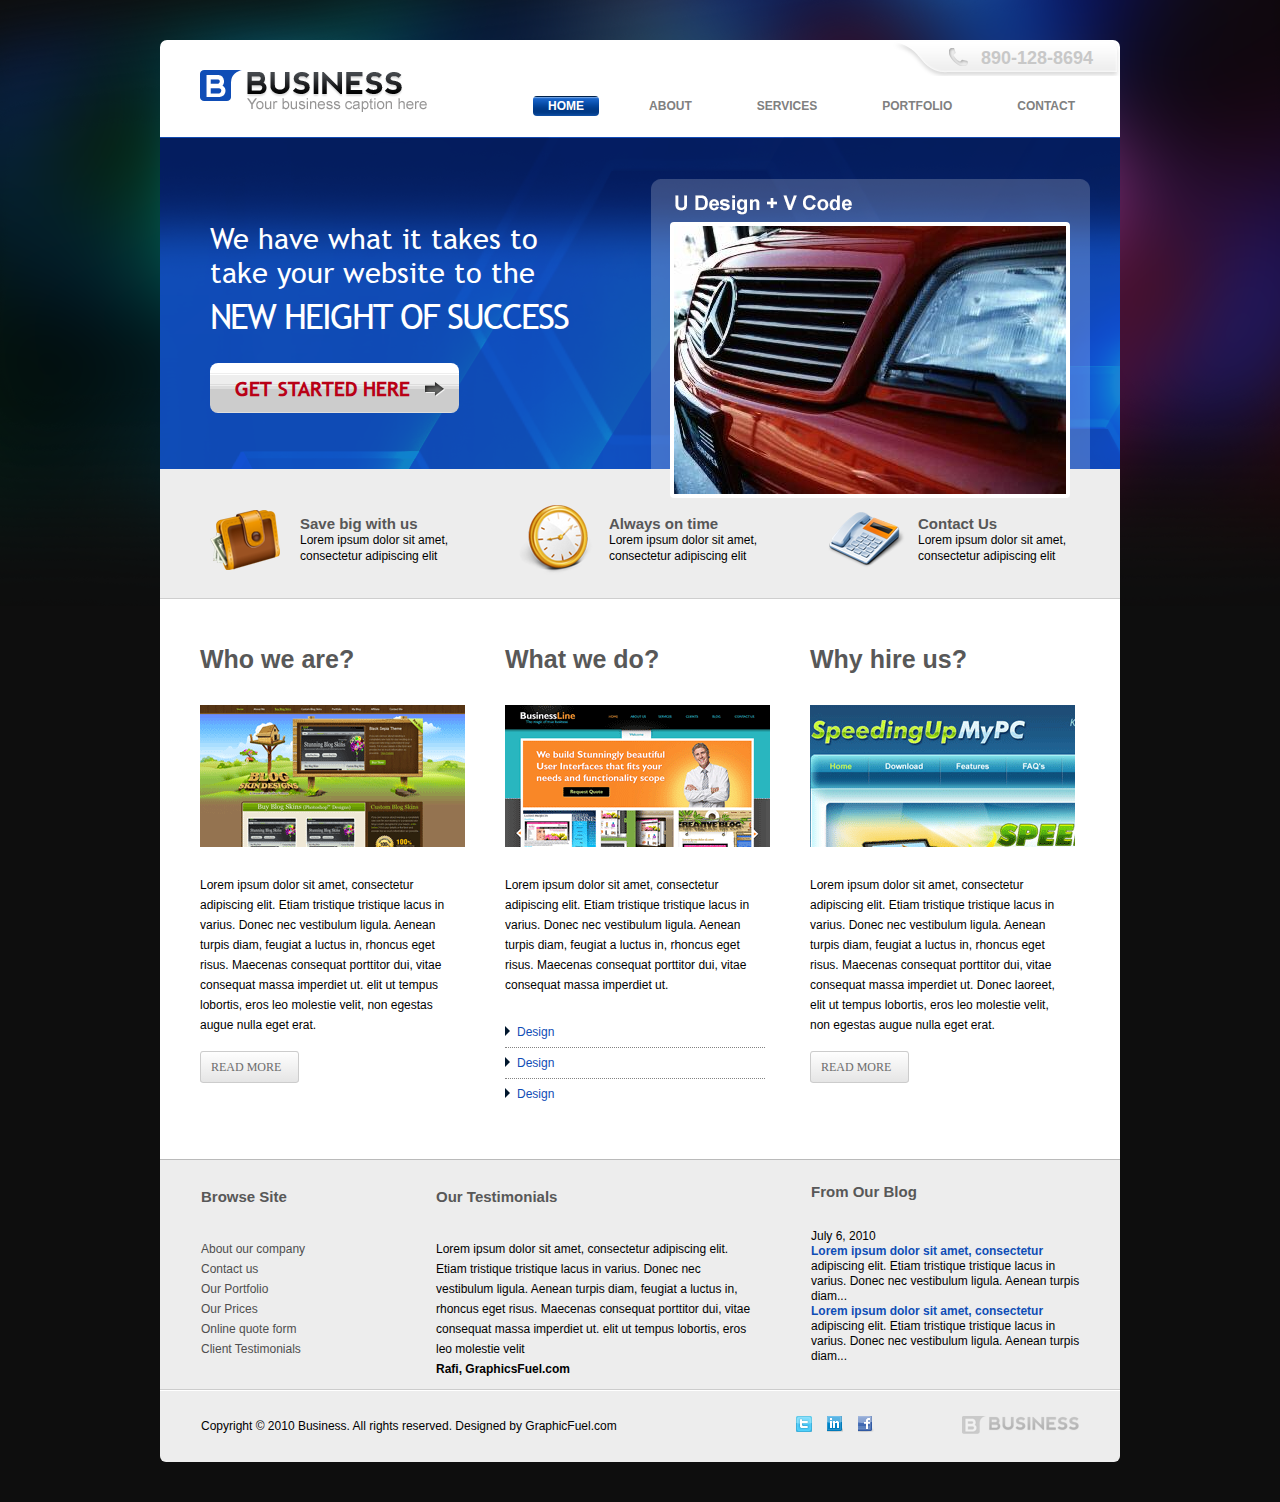
==== commit eb895726: "Update index.html" ====
--- a/index.html
+++ b/index.html
@@ -50,7 +50,7 @@
 			</ul>
 			<ul class="middle-block">
 				<li>
-					<h2>Фарье?</h2>
+					<h2>Who we are?</h2>
 					<img src="img/img1.gif" alt="image">
 					<p>Lorem ipsum dolor sit amet, consectetur adipiscing elit. Etiam tristique tristique lacus in varius. Donec nec vestibulum ligula. Aenean turpis diam, feugiat a luctus in, rhoncus eget risus. Maecenas consequat porttitor dui, vitae consequat massa imperdiet ut. elit ut tempus lobortis, eros leo molestie velit, non egestas augue nulla eget erat.</p>
 					<a href="index.html" class="read-more">read more</a>
